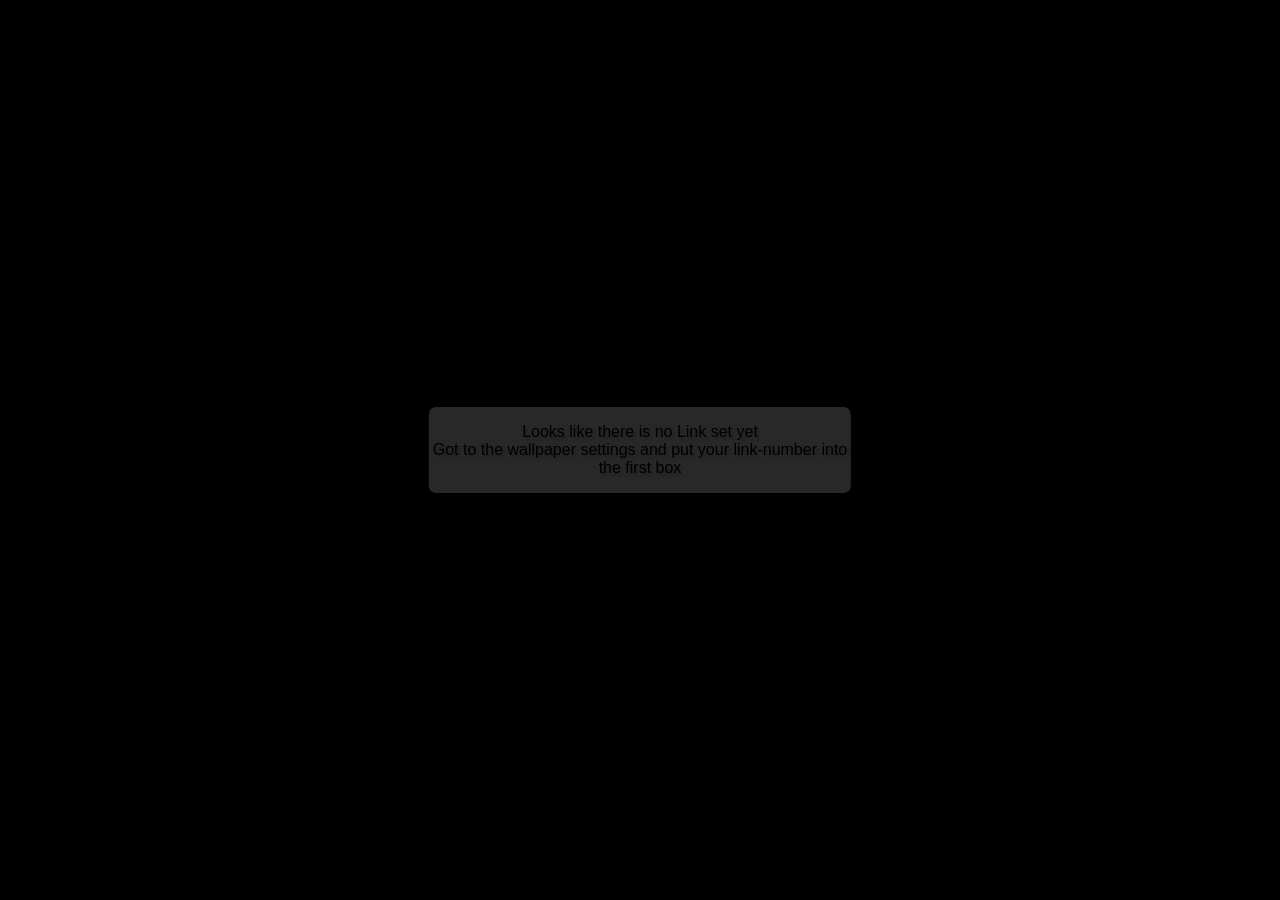
==== docs/walltaker/Index.html @ 14b4e80c "Host the full Walltaker wallpaper over HTTPS" ====
<!DOCTYPE html>
<html>
  <head lang="de">
    <meta charset="UTF-8" />
    <title>Walltaker for Wallpaper Engine</title>
    <script>
      if (window.location.protocol === 'file:') {
        window.location.replace(
          'https://ggthekitty.github.io/walltaker/?v=1'
        );
      }
    </script>
    <!--stylesheets-->
    <link rel="stylesheet" href="./styles/var.css" type="text/css" />
    <link rel="stylesheet" href="./styles/style.css" type="text/css" />
    <!--imports-->
    <script type="text/javascript" src="./jQuery/jquery.js"></script>
    <!--fontawesome-->
    <script defer src="./fontawesome-free-6.7.2/js/fontawesome.js"></script>
    <script defer src="./fontawesome-free-6.7.2/js/all.js"></script>
    <!--scripts-->
    <script id="apiScript" type="text/javascript" src="./js/api.js"></script>
    <script type="text/javascript" src="./js/script.js"></script>
    <style id="dynCSS"></style>
  </head>

  <body>
    <div id="rtop-left" class="area">
      <div id="top-left" class="content"></div>
    </div>
    <div id="rtop-center" class="area">
      <div id="top-center" class="content"></div>
    </div>
    <div id="rtop-right" class="area">
      <div id="top-right" class="content"></div>
    </div>
    <div id="rcenter-center" class="area">
      <div id="center-center" class="content">
        <p id="centerMessage" class="text">
          Looks like there is no Link set yet <br />
          Got to the wallpaper settings and put your link-number into the first
          box
        </p>
      </div>
    </div>
    <div id="rbottom-left" class="area">
      <div id="bottom-left" class="content"></div>
    </div>
    <div id="rbottom-center" class="area">
      <div id="bottom-center" class="content"></div>
    </div>
    <div id="rbottom-right" class="area">
      <div id="bottom-right" class="content"></div>
    </div>

    <div id="canvas">
      <img id="bImg" class="bImg" style="visibility: hidden" />
      <video id="bVid" class="bImg" style="visibility: hidden" autoplay>
        Video error
      </video>
    </div>
  </body>
</html>
---- docs/walltaker/styles/var.css ----
:root {
  --dd_item_height: 1em;
  --dd_item_padding: 10px;

  --default_width: 210px;

  --content_outer_margin: 1em;

  /*colors*/
  --text_light: white;
  --text_dark: black;

  --text-shadow-x: 0.15em;
  --text-shadow-y: 0.2em;
  --text-shadow-blur: 0.15em;
  --text-shadow-color: rgba(0, 0, 0, 0.2);

  --icon_light: white;
  --icon_dark: black;
  --icon_background: black;
  --counter_background: black;
  --coutner_text: white;

  --color-online: rgb(63, 183, 55);
  --color-offline: rgb(209, 31, 31);
  --color-fav: rgb(217, 161, 31);

  /*fontawesome*/
  --fa-counter-line-height: 1.5em;
}
---- docs/walltaker/styles/style.css ----
/** @format */

#i_joi {
  height: 100%;
  width: 100%;
}

body {
  margin: 0;
  padding: 0;
  overflow: hidden;
  background-color: black;
  z-index: -1;
}

* {
  font-family: Verdana, sans-serif;
}

.darkBackground {
  border-radius: 0.5em;
  padding: 0.5em;
}

.darkBackground:not(:empty) {
  background-color: #00000050;
}

#reactDrop {
  position: relative;
  z-index: 2000;
  overflow: visible;
  width: var(--default_width);
}

#btn_reactDD {
  width: 100%;
  margin: 0;
  grid-template-columns: auto auto;
  display: flex;
  text-overflow: ellipsis;
  overflow: hidden;
  align-items: center;
  justify-content: center;
}

#btn_reactDD > * {
  margin: 0;
  padding: 5px;
  min-height: 1em;
  float: left;
  display: table-cell;
}

#btn_reactDD_value {
  flex-grow: 1;
  text-align: center;
  width: auto;
  text-overflow: ellipsis;
  overflow: hidden;
}

#btn_reactDD_arrow {
  text-align: right;
  align-self: right;
  display: inline-block;
  display: block;
}

#reactDD {
  position: relative;
  height: 1px;

  visibility: hidden;
  width: 100%;
  max-width: 250px;
  box-shadow: 0px 8px 16px 0px rgba(0, 0, 0, 0.2);
  z-index: 2001;
  margin-top: -0.25em;
}

#reactDD_scroll {
  max-height: 45vh;
  overflow-y: auto;
  overflow-x: hidden;
  scrollbar-width: none;
  margin-top: calc((1em + 20px) * -1);
}

.reactDD_scrollBtn {
  width: 100%;
  background-color: #222;
  color: white;
  min-height: var(--dd_item_height);
  padding: var(--dd_item_padding);
  border-radius: 0;
  z-index: 2002;
  position: relative;
}

.reactDD_scrollBtn:hover {
  color: white;
  background-color: #555;
}

#reactDD_scrollBtn_up {
}

#reactDD_scrollBtn_down {
  border-radius: 0 0 0.5em 0.5em;
}

/* #reactDD > div  > a */
.reactDD_litxt {
  background-color: #000000cf;
  display: block;
  color: white;
  padding: var(--dd_item_padding);
  overflow: hidden;
  text-decoration: none;
  text-overflow: ellipsis;
  white-space: normal;
  position: relative;
  text-align: center;
  min-height: var(--dd_item_height);
}

.reactDD_litxt:hover {
  background-color: gray;
}

#canvas {
  position: absolute;
  top: 0;
  left: 0;
  width: 100vw;
  height: 100vh;
  margin-left: auto;
  margin-right: auto;
  z-index: 0;
  visibility: visible;
  overflow: hidden;
  display: flex;
  justify-content: center center;
  align-items: center center;
  text-align: center center;
  visibility: visible;
}

.bImg {
  z-index: 0;
  width: 100%;
  height: 100%;
}

#bVid {
  height: calc(100vh - 3vh);
  bottom: 3vh;
}

#reactText {
  position: relative;
  text-overflow: ellipsis;
  overflow: hidden;
  white-space: normal;
  padding: 0.5em;
}

#reactText:empty {
  margin: 0;
  padding: 0;
  height: 0;
  background-color: transparent;
}

.area {
  position: absolute;
  color: black;
  z-index: 100;
  overflow: visible;
  max-width: 33vw;
  border-radius: 0.25em;
}

.area:not(:empty) {
  background-color: rgba(100, 100, 100, 0.4);
}

.content {
  position: relative;
  white-space: nowrap;
  overflow: visible;
  display: flex;
  flex-direction: column;
  width: auto;
}

.content > *:first-child {
  margin-top: var(--content_outer_margin) !important;
}

.content > *:last-child {
  margin-bottom: var(--content_outer_margin) !important;
}

.content > * {
  margin-top: 0.4em;
  margin-bottom: 0.4em;
  margin-left: var(--content_outer_margin);
  margin-right: var(--content_outer_margin);
  text-shadow: var(--text-shadow-x) var(--text-shadow-y) var(--text-shadow-blur)
    var(--text-shadow-color);
}

.content > p {
}

.content > button.p {
  text-shadow: none;
}

button {
  border: none;
  box-shadow: 0.05em 0.05em 0.25em 0px rgba(0, 0, 0, 0.2);
  border-radius: 0.25em;
}

button:enabled:hover {
  background-color: lightgrey;
}

#rtop-left {
  top: 10px;
  left: 10px;
  justify-content: left;
}

#rtop-center {
  top: 10px;
  left: 50vw;
  -ms-transform: translate(-50%, 0%);
  transform: translate(-50%, 0%);
  border-radius: 0.45em;
}

#top-center {
  justify-content: center;
  align-items: center;
  text-align: center;
}

#rcenter-center {
  top: 50vh;
  left: 50vw;
  -ms-transform: translate(-50%, -50%);
  transform: translate(-50%, -50%);
  border-radius: 0.45em;
}

#center-center {
  justify-content: center;
  align-items: center;
  text-align: center;
}

#centerMessage {
}

#rtop-right {
  top: 10px;
  right: 10px;
  /*padding-right: 20px;*/
  justify-content: left;
}

#rbottom-left {
  bottom: 3vh;
  left: 10px;
  justify-content: left;
}

#rbottom-center {
  bottom: 3vh;
  left: 50vw;
  -ms-transform: translate(-50%, 0%);
  transform: translate(-50%, 0%);
  border-radius: 0.45em;
}

#bottom-center {
  justify-content: center;
  align-items: center;
  text-align: center;
}

#rbottom-right {
  bottom: 3vh;
  right: 10px;
  /*padding-right: 20px;*/
  display: flex;
  justify-content: left;
}

#buttons {
  align-items: center;
  display: flex;
  justify-content: center;
  flex-wrap: nowrap;
  padding: 0 10px 0 10px;
}

#buttons > button {
  padding-top: 0.5em;
  padding-bottom: 0.5em;
  margin: 0.25em;
  border-radius: 0.3em;
}

.text {
  margin: 0;
  z-index: 110;
  white-space: normal;
}

.tooltipBar {
  position: absolute;
  width: auto;
  display: flex;
  flex-direction: row;
  margin-top: 30px;
  z-index: 1000;
  visibility: hidden;
  overflow: visible;
  flex-wrap: nowrap;
}

.spacer {
  height: 0.1em;
  clear: both;
  margin: 0;
  padding: 0;
  overflow: hidden;
}

.tooltipItem,
.tooltipBar > p {
  position: absolute;
  background-color: rgba(30, 30, 30, 0.98);
  color: rgb(255, 255, 255);
  padding: 0.5rem;
  border-radius: 10px;
  width: auto;
  height: auto;
  z-index: 1001;
  visibility: collapse;
  white-space: nowrap;
  text-align: center center;
  margin: 0;
  margin-top: 0.25em;
  -ms-transform: translate(-25%, 0%);
  transform: translate(-25%, 0%);
}

.icon {
  width: 1.5em; /* Adjust size */
  height: 1.5em; /* Adjust size */
  vertical-align: middle; /* Align with text if needed */
}

.fav {
  color: rgb(217, 161, 31);
}

.addFav > svg > path {
  color: darkcyan;
}

#addFav {
  padding: 0.5em;
  width: var(--default_width);
}

#setBy {
  min-width: var(--default_width);
}

#setBy > svg {
  filter: drop-shadow(
    var(--text-shadow-x) var(--text-shadow-y) var(--text-shadow-blur)
      var(--text-shadow-color)
  );
}

.linkRow {
  /*top right bottom left*/
  margin: 0.2em 0 0.2em 4px;
  white-space: nowrap;
  /*overflow: hidden;*/
  display: flex;
  max-width: 100%;
}

.setterLink {
  display: flex;
  flex-wrap: nowrap;
  width: 100%;
}

.linkText {
  display: inline-block;
  white-space: nowrap;
  border-radius: 0.5em;
  text-overflow: ellipsis;
  overflow: hidden;
  margin: 0;
  flex-grow: 1;
  padding: 2px;
}

.linkText > span {
  white-space: nowrap;
  text-overflow: ellipsis;
  padding: 0.2em;
}

.linkText:hover {
  overflow: visible;
  padding: 0.25em;
  white-space: wrap;
}

.linkText:hover > span {
  overflow: visible;
  white-space: wrap;
}

.linkRow::before {
  position: relative;
  bottom: 0.4em;
  display: inline-block;
  color: white;
  border-left: 2px solid white;
  border-bottom: 1px solid white;
  width: 4px;
  overflow: visible;
  flex-shrink: 0;
}

.setterLink:first-child > .linkRow::before {
  content: ''; /*↳ ⌞ ∟ ⨽ ⊢*/
  height: 1.2em;
  margin-top: -0em;
}

.setterLink > .linkRow::before {
  content: ''; /*↳ ⌞ ∟ ⨽ ⊢*/
}

.setterLink > .linkRow::before,
.setterLink:last-child > .linkRow::before {
  height: 2.4em;
  margin-top: -1em;
}

.setterLink:last-child > .linkRow::before {
  content: ''; /*↳ ⌞ ∟ ⨽ ⊢*/
  /*border-radius: 1em;*/
}

.linkNumber {
  color: black;
  background-color: white;
  border-radius: 0.4em;
  padding: 0.2em 0.5em 0.2em 0.5em;
  font-size: 0.8em;
  font-weight: bold;
  font-family: Arial, sans-serif;
  text-shadow: none;
  flex-shrink: 0;
  align-self: flex-start;
  margin-left: -0.4em;
}

#LinksHeader {
  font-size: 1.3em;
  padding-bottom: 0.1em;
}

#LinkTree {
  list-style: none;
  margin: 0;
  padding: 0 0.1em 0 0.4em;
  padding-top: 0.25em;
  margin: 0.1em 0.2em 0.1em 0.4em;
  border-top: 2px solid rgb(255 255 255 / 17%);
}

#LinksHeader > i,
#LinksHeader > svg > path {
  color: white;
  border-radius: 0.5em;
  padding: 0.2em;
}

#LinksHeader > i:not(.transparent):hover,
#LinksHeader > svg:not(.transparent):hover {
  background-color: #00000040;
}

#linkIcon {
  font-size: 1.2em;
  margin: 0;
  padding-right: 0.5em !important;
  margin-right: -0.4em;
}

#messageIcon {
  font-size: 1em;
  padding: 0.35em 0.5em 0.25em 0.35em !important;
  margin-right: -0.6em;
  margin-left: -0.4em;
}

.counter {
  position: relative;
  top: 0;
  left: -1.2em;
  margin: 0;
  padding: 0.1em 0.4em 0.1em 0.4em;
  font-size: 0.55em;
  border-radius: 0.3em;
  background-color: #333;
  color: white;
}

#linkCounter {
  left: -1.6em;
}

.online {
  color: rgb(91, 198, 83);
}

.offline {
  color: rgb(200, 50, 50);
}

.transparent {
  color: transparent !important;
}

.link-circle {
  position: relative;
  margin: 0;
  top: 0;
  right: -0.25;
  font-size: 0.6em;
}

#responseType {
  padding-right: calc(0.5em - 3px); /*#reactText - custom*/
  border-right: 1px solid rgba(255, 255, 255, 0.458);
}

#responseText {
  padding-left: 0.5em; /*#reactText padding*/
}

#SetterInfo {
  padding:  0.25em 0.25em 0.25em 0.4em;
}

#userOnlineIcon {
  position: relative;
  margin-right: 0.1em;
  margin-top: -0.1em;
  font-size: 0.6em;
}

.userIcon {
  color: #bc5abc;
}

#friendIcon {
  position: relative;
  color: #d04755;
  top: -0.7em;
  margin-right: -0.25em;
  font-size: 0.6em;
}
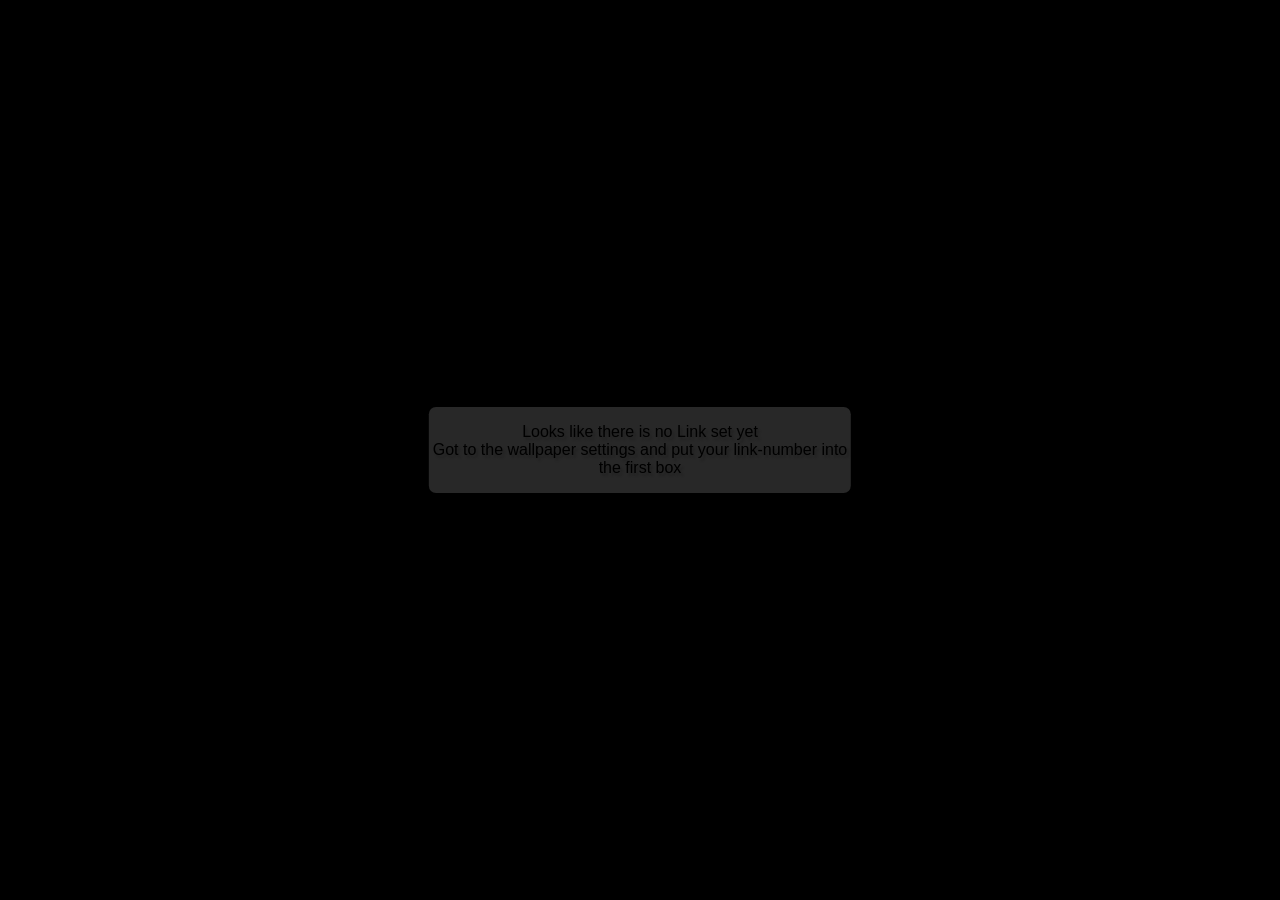
==== commit 741ea08c: "Fit media to portrait and landscape viewports" ====
--- a/docs/walltaker/Index.html
+++ b/docs/walltaker/Index.html
@@ -4,15 +4,58 @@
     <meta charset="UTF-8" />
     <title>Walltaker for Wallpaper Engine</title>
     <script>
+      const hostedWallpaperUrl =
+        'https://ggthekitty.github.io/walltaker/Index.html?v=2';
+
       if (window.location.protocol === 'file:') {
-        window.location.replace(
-          'https://ggthekitty.github.io/walltaker/?v=1'
+        // Wallpaper Engine applies its properties after the local document has
+        // loaded. Wait for that callback so they survive the HTTPS handoff.
+        window.redirectToHostedWallpaper = (properties) => {
+          const values = Object.fromEntries(
+            Object.entries(properties).map(([name, property]) => [
+              name,
+              property?.value,
+            ])
+          );
+          const payload = encodeURIComponent(JSON.stringify(values));
+          window.location.replace(`${hostedWallpaperUrl}#properties=${payload}`);
+        };
+      } else {
+        const initialProperties = {};
+        const browserLinkID = new URLSearchParams(window.location.search).get(
+          'linkID'
         );
+
+        if (browserLinkID) {
+          initialProperties.linkID = { value: browserLinkID };
+        }
+
+        if (window.location.hash.startsWith('#properties=')) {
+          try {
+            const values = JSON.parse(
+              decodeURIComponent(window.location.hash.slice(12))
+            );
+            for (const [name, value] of Object.entries(values)) {
+              initialProperties[name] = { value };
+            }
+
+            // Keep transferred settings out of browser history and referrers.
+            window.history.replaceState(
+              null,
+              '',
+              `${window.location.pathname}${window.location.search}`
+            );
+          } catch (error) {
+            console.error('Could not read Wallpaper Engine properties:', error);
+          }
+        }
+
+        window.initialWallpaperProperties = initialProperties;
       }
     </script>
     <!--stylesheets-->
     <link rel="stylesheet" href="./styles/var.css" type="text/css" />
-    <link rel="stylesheet" href="./styles/style.css" type="text/css" />
+    <link rel="stylesheet" href="./styles/style.css?v=2" type="text/css" />
     <!--imports-->
     <script type="text/javascript" src="./jQuery/jquery.js"></script>
     <!--fontawesome-->
@@ -20,7 +63,7 @@
     <script defer src="./fontawesome-free-6.7.2/js/all.js"></script>
     <!--scripts-->
     <script id="apiScript" type="text/javascript" src="./js/api.js"></script>
-    <script type="text/javascript" src="./js/script.js"></script>
+    <script type="text/javascript" src="./js/script.js?v=3"></script>
     <style id="dynCSS"></style>
   </head>
 
--- a/docs/walltaker/styles/style.css
+++ b/docs/walltaker/styles/style.css
@@ -130,32 +130,40 @@
 }
 
 #canvas {
+  position: fixed;
+  top: 0;
+  right: 0;
+  bottom: 0;
+  left: 0;
+  width: 100%;
+  height: 100%;
+  margin: 0;
+  z-index: 0;
+  overflow: hidden;
+  display: flex;
+  justify-content: center;
+  align-items: center;
+  text-align: center;
+  visibility: visible;
+}
+
+.bImg {
   position: absolute;
-  top: 0;
-  left: 0;
-  width: 100vw;
-  height: 100vh;
-  margin-left: auto;
-  margin-right: auto;
+  inset: 0;
   z-index: 0;
-  visibility: visible;
-  overflow: hidden;
-  display: flex;
-  justify-content: center center;
-  align-items: center center;
-  text-align: center center;
-  visibility: visible;
-}
-
-.bImg {
-  z-index: 0;
   width: 100%;
   height: 100%;
+  max-width: 100%;
+  max-height: 100%;
+  margin: auto;
+  display: block;
+  object-fit: contain;
+  object-position: center center;
 }
 
 #bVid {
-  height: calc(100vh - 3vh);
-  bottom: 3vh;
+  width: 100%;
+  height: 100%;
 }
 
 #reactText {
